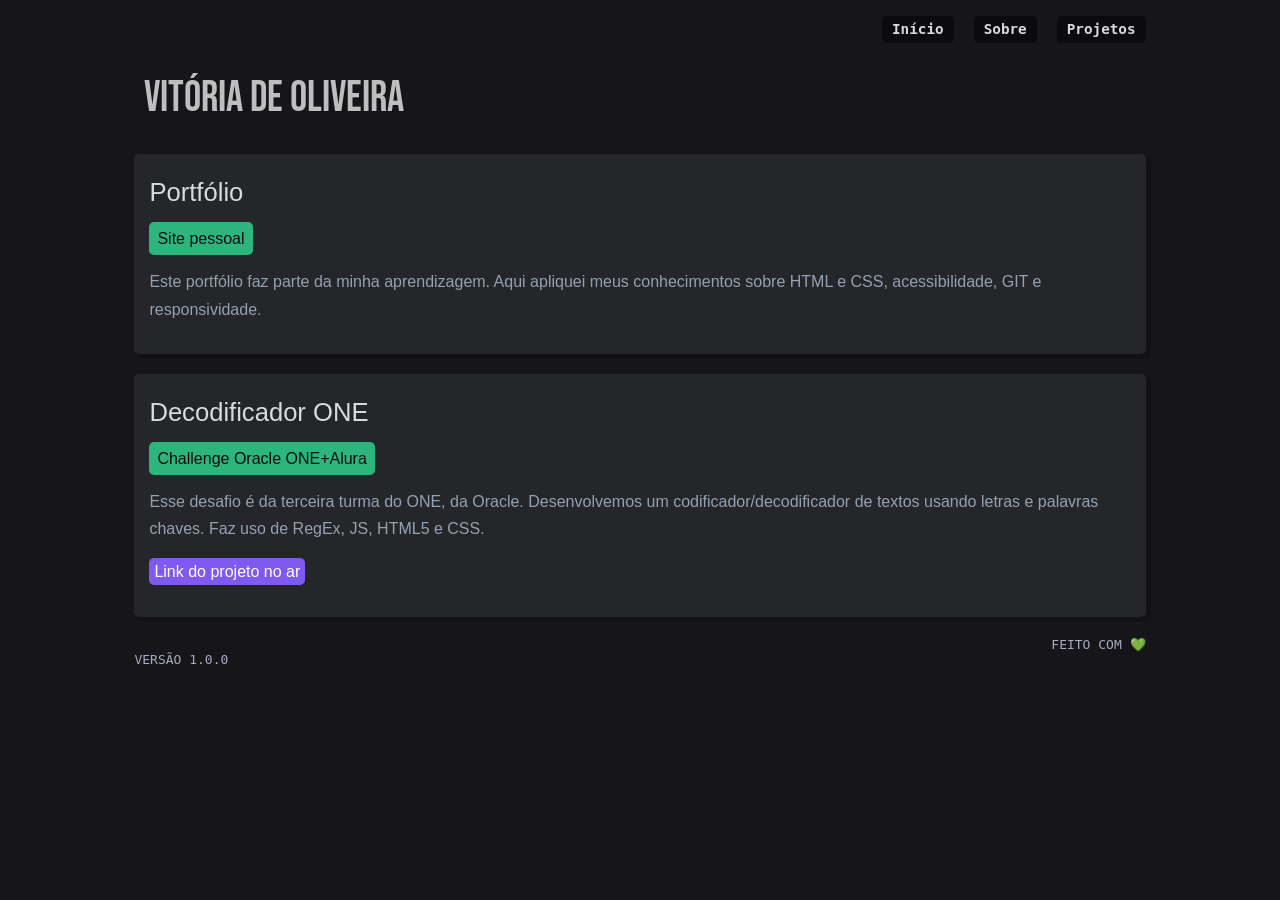
==== paginas/projetos.html @ b100f193 "atualização info" ====
<!DOCTYPE html>
<html lang="pt-br">

<head>
    <meta charset="utf-8" />
    <meta name="viewport" content="width=device-width, initial-scale=1.0">
    <title>Projetos</title>
    <link rel="shortcut icon" type="image/x-icon" href="../images/favicon.ico" />
    <link rel="stylesheet" href="../css/main.css" />
</head>

<body>
    <div id="corpo-site">
        <header id="cabeca">

            <nav id="menu-content">
                <ul class="menu-ul">
                    <a class="links" href="../index.html" title="Voltar para página inicial">Início</a>
                    <a class="links" href="./sobre.html" title="Página Sobre Mim">Sobre</a>
                    <a class="links" href="./projetos.html" title="Página de projetos pessoais">Projetos</a>
                </ul>
            </nav>

            <h1 class="titulo-site">Vitória de Oliveira</h1>
        </header>

        <section id="corpo-post">
            <article class="post">
                <h2 class="titulo-post">Portfólio</h2>
                <p></p>
                <p class="projetos">Site pessoal</p>
                <p>
                    Este portfólio faz parte da minha aprendizagem. Aqui apliquei meus
                    conhecimentos sobre HTML e CSS, acessibilidade, GIT e
                    responsividade.
                </p>
            </article>

            <article class="post">
                <h2 class="titulo-post">Decodificador ONE</h2>
                <p></p>
                <p class="projetos">Challenge Oracle ONE+Alura</p>
                <p>
                    Esse desafio é da terceira turma do ONE, da Oracle. Desenvolvemos
                     um codificador/decodificador de textos usando letras e palavras chaves. Faz uso de RegEx, JS, HTML5 e CSS.
                </p>
                <p><a class="proj-link" href="https://vitoriadeo.github.io/decodificador-one/" target="_blank">Link do projeto no ar</a></p>
            </article>
        </section>

        <section id="final">
            Feito com 💚
            <section class="versao">Versão 1.0.0</section>
        </section>

        <script src="../site/javascript.js"></script>
    </div>
</body>

</html>
---- css/main.css ----
@import url('https://fonts.googleapis.com/css2?family=Bebas+Neue&display=swap');

body {
  background: #16161a;
  color: #a7a9be;
  font-family: Arial, Helvetica, sans-serif;
}

a {
  color: #2cb67d;
  text-decoration: none;
}

i {
  color: #a8450c;
}

b {
  color: #e53170;
}

.menu-ul {
  display: flex;
  justify-content: right;
}

.links {
  display: inline-block;
  margin-left: 20px;
  padding: 5px 10px 6px 10px;
  border-radius: 5px;
  background-color: #0a0a0f;
  color: #d8dadb;
  text-decoration: none;
  font-family: monospace;
  font-size: 1.1em;
  transition: 0.5s ease;
  font-weight: bold;
}

.links:hover {
  text-shadow: 0 0 5px #e7e7e7;
  font-weight: bold;
  transition: 0.5s ease;
}

#corpo-site {
  width: 80%;
  margin: 0 auto;
  display: block;
}

#corpo-post {
  width: 100%;
  height: auto;
  margin-top: 20px;
}

.post {
  padding: 15px;
  color: #94a1b2;
  background: #242629;
  border-radius: 5px;
  line-height: 1.7em;
  box-shadow: 4px 4px 0px 1px rgba(0, 0, 0, 0.2);
  margin-bottom: 20px;
}

.about {
  padding: 15px;
  background: #7f5af0;
  color: #fffffe;
  border-radius: 5px;
  line-height: 1.7em;
  box-shadow: 4px 4px 0px 1px rgba(0, 0, 0, 0.2);
  font-family: "Hind", sans-serif;
  font-weight: 400;
}

.about h2 {
  color: #fff;
}

.about b {
  color: #1c0c5b;
}

.rodape {
  padding: 15px;
  line-height: 1.7em;
  box-shadow: 4px 4px 0px 1px rgba(0, 0, 0, 0.2);
}

.titulo-site {
  color: #bebebe;
  font-family: 'Bebas Neue', cursive;
  font-weight: 400;
  font-size: 2.7em;
  text-align: left;
  text-shadow: 1px 1px 1px rgba(0, 0, 0, 0.2);
  margin-bottom: 30px;
  margin-left: 10px;
}

.titulo-post {
  color: #d8dadb;
  font-family: "Hind", sans-serif;
  font-weight: 400;
  display: inline-block;
  margin: 10px 0 0 0;
  font-size: 1.6em;
}

.titulo-2nd {
  color: #fffff2;
  font-family: "Hind", sans-serif;
  font-weight: bold;
  border-bottom: 1px solid rgba(241, 241, 241, 0.2);
  display: inline-block;
  margin: 10px 0 0 0;
  font-size: 1.6em;
}

.titulo-footer {
  color: #fffff2;
  font-family: "Hind", sans-serif;
  font-weight: bold;
  border-bottom: 1px solid rgba(241, 241, 241, 0.2);
  display: inline-block;
  margin: 10px 0 0 0;
  font-size: 1.1em;
}

.titulo-3rd {
  float: right;
  margin-right: 10px;
}

.projetos {
  color:#0a0a0f;
  display: inline;
  background: #2cb67d;
  padding: 8px;
  border-radius: 5px;
}

.cor {
  color: #ff8906;
  border-bottom: 1px solid rgba(241, 241, 241, 0.2);
}

#cabeca {
  margin: 0 auto;
  text-align: center;
}

#sidebar {
  width: 100%;
}

#rodape {
  background: #2cb67d;
  color: #fffffe;
  margin: 20px 0 20px 0;
  border-radius: 5px;
}

#final {
  margin: 20px auto 30px auto;
  text-align: right;
  font-family: monospace;
  text-transform: uppercase;
}

.versao {
  text-align: left;
}

div {
  clear: both;
}

.lista-ul {
  display: inline-table;
  flex-direction: row;
  width: 49.4%;
  flex-wrap: wrap;
  list-style-type: none;
  padding: 0;
}

.lista-li {
  border: 1px solid #239464;
  background: rgba(241, 241, 241, 0.1);
  padding: 5px 12px;
  border-radius: 5px;
  margin-bottom: 5px;
}

.shh {
  color: #e53170;
  font-size: 12px;
}

.proj-link{
  background: #7F5AF0;
  padding: 5px;
  border-radius: 5px;
  color: #fff;
}

@media screen and (max-width: 480px) {
  body {
    margin: 20px;
  }

  #corpo-site {
    width: 100%;
    margin: 0;
  }

  .menu-ul,
  .titulo-site {
    margin: 15px 10px 15px 10px;
  }

  .titulo-site {
    margin: 25px 0 25px 0;
    text-shadow: 0 0 6px #929292;
  }

  #cabeca {
    margin-top: 25px;
  }

  #rodape,
  .about,
  .post {
    border-radius: 0;
  }
}
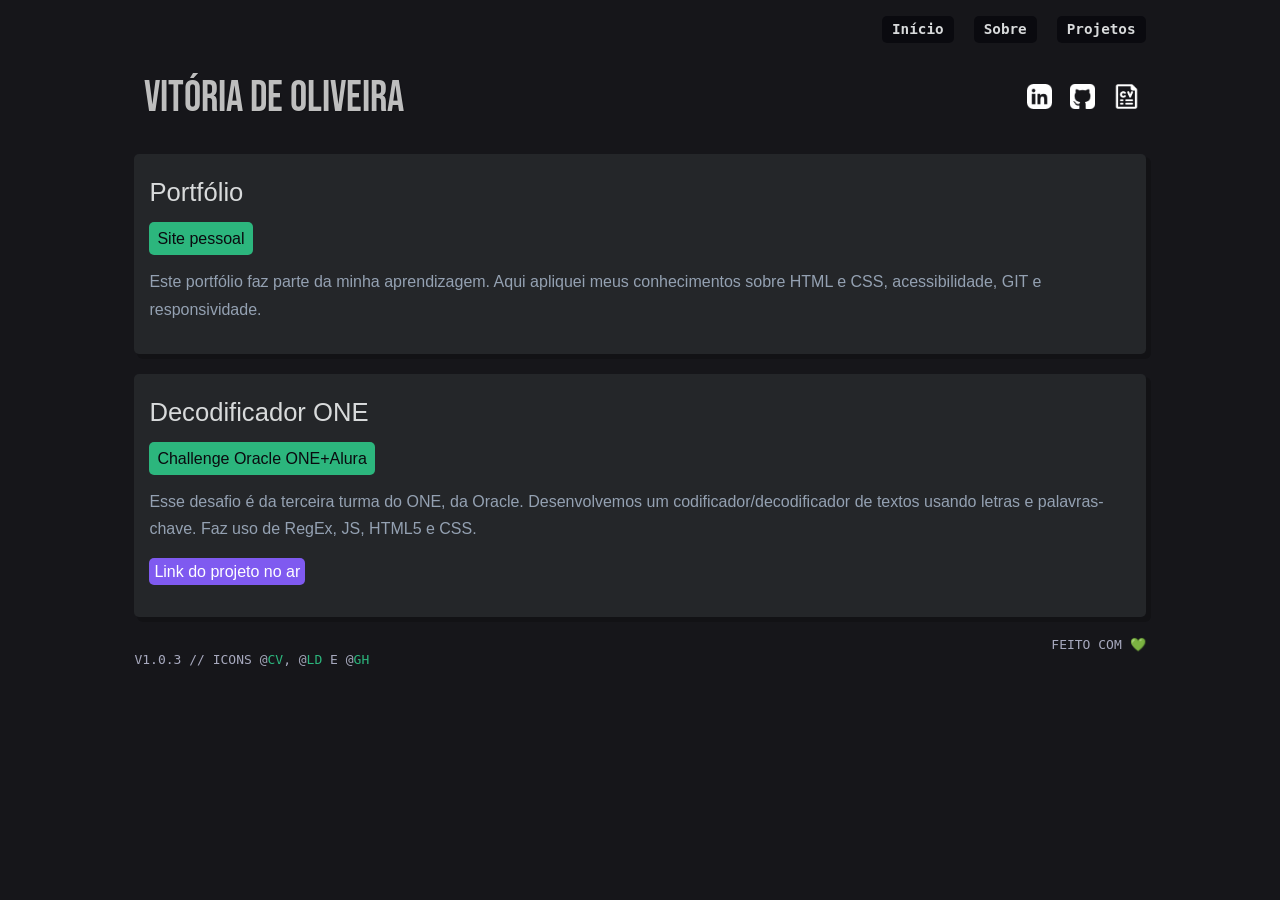
==== commit 04696129: "add icons, alt itens estudos + mob shadow" ====
--- a/paginas/projetos.html
+++ b/paginas/projetos.html
@@ -21,6 +21,12 @@
                 </ul>
             </nav>
 
+            <section class="sociais">
+                <a href="https://www.linkedin.com/in/vitoriadeo/" target="_blank"><img class="redes" alt="Ícone da rede social LinkedIn" src="../images/linkedin.png"></a>
+                <a href="https://github.com/vitoriadeo/" target="_blank"><img class="redes" alt="Ícone da rede social GitHub" src="../images/github.png"></a>
+                <a href="../cv-vitoria.pdf" alt="Link para CV em PDF" target="_blank"><img class="redes" alt="Ícone de currículo" src="../images/curriculum.png"></a>
+            </section>
+
             <h1 class="titulo-site">Vitória de Oliveira</h1>
         </header>
 
@@ -42,7 +48,7 @@
                 <p class="projetos">Challenge Oracle ONE+Alura</p>
                 <p>
                     Esse desafio é da terceira turma do ONE, da Oracle. Desenvolvemos
-                     um codificador/decodificador de textos usando letras e palavras chaves. Faz uso de RegEx, JS, HTML5 e CSS.
+                     um codificador/decodificador de textos usando letras e palavras-chave. Faz uso de RegEx, JS, HTML5 e CSS.
                 </p>
                 <p><a class="proj-link" href="https://vitoriadeo.github.io/decodificador-one/" target="_blank">Link do projeto no ar</a></p>
             </article>
@@ -50,7 +56,9 @@
 
         <section id="final">
             Feito com 💚
-            <section class="versao">Versão 1.0.0</section>
+            <section class="versao">
+                V1.0.3 // icons @<a href="https://www.flaticon.com/br/icones-gratis/cv" title="Cv ícones criados por Arafat Uddin - Flaticon">cv</a>, @<a href="https://www.flaticon.com/br/icones-gratis/linkedin" title="Linkedin ícones criados por riajulislam - Flaticon">LD</a> e @<a href="https://www.flaticon.com/br/icones-gratis/github" title="Github ícones criados por Dave Gandy - Flaticon">gh</a>
+            </section>
         </section>
 
         <script src="../site/javascript.js"></script>
--- a/css/main.css
+++ b/css/main.css
@@ -102,6 +102,18 @@
   margin-left: 10px;
 }
 
+.sociais {
+  float: right; 
+  clear: both; 
+  padding: 25px 0;
+}
+
+.redes {
+  width: 25px;
+  margin: 0 7px;
+  filter: grayscale(1) invert(1);
+}
+
 .titulo-post {
   color: #d8dadb;
   font-family: "Hind", sans-serif;
@@ -226,7 +238,6 @@
 
   .titulo-site {
     margin: 25px 0 25px 0;
-    text-shadow: 0 0 6px #929292;
   }
 
   #cabeca {
